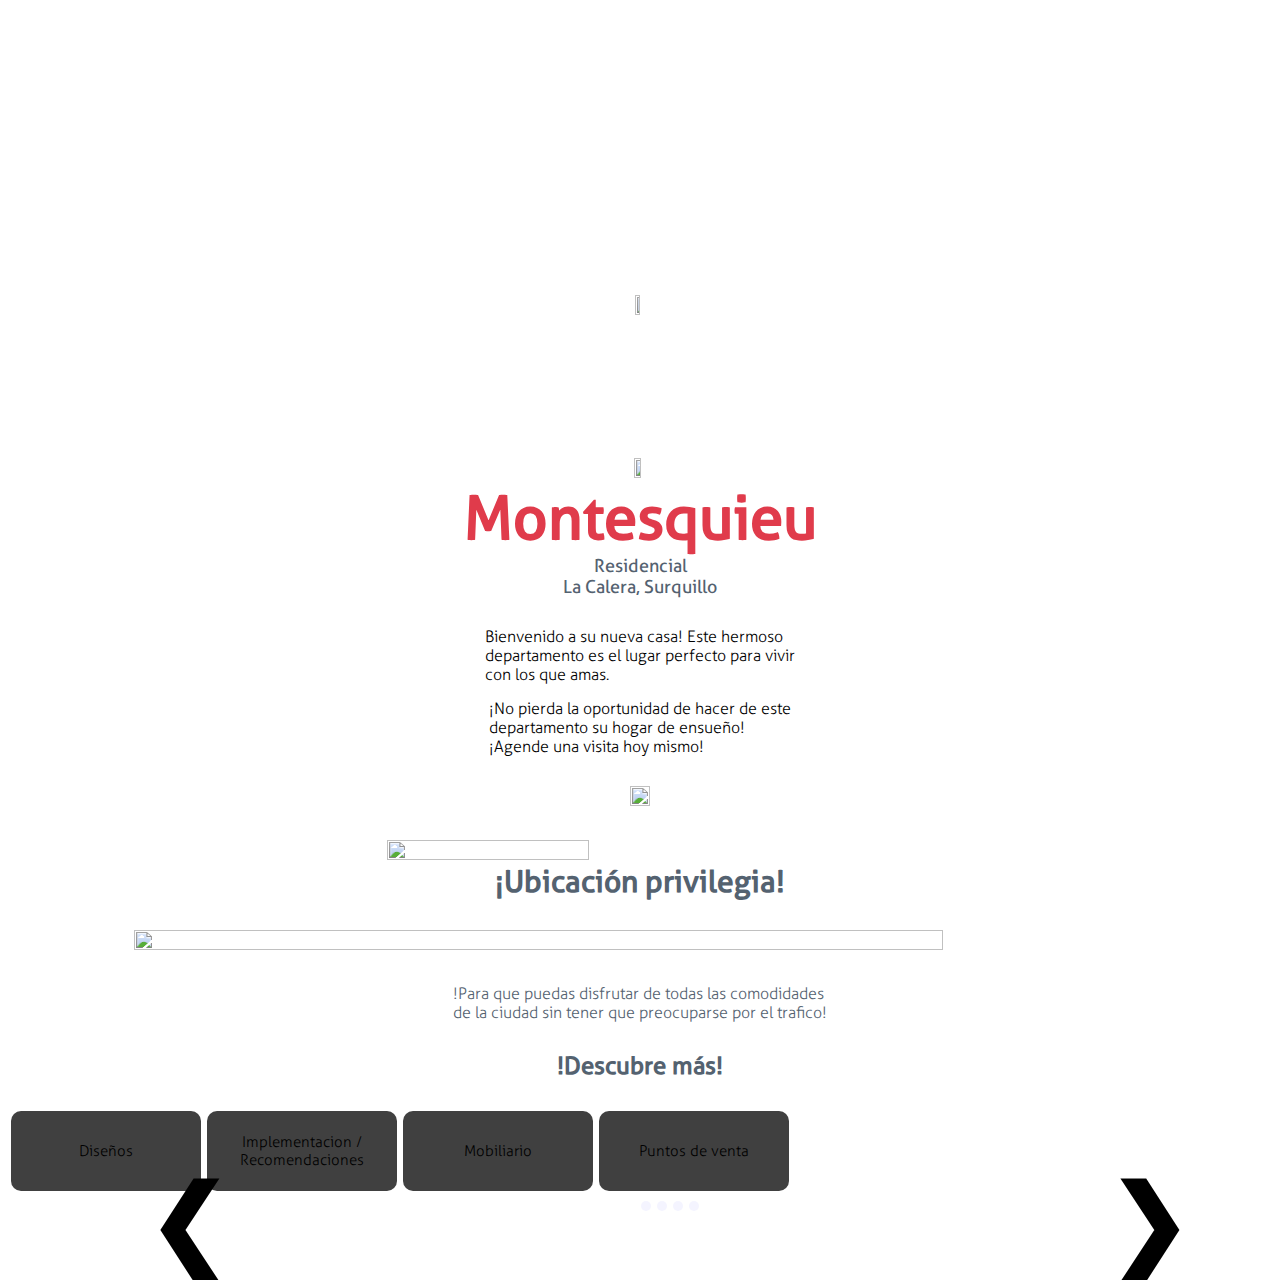
==== mobile.html @ 65113b65 "Add files via upload" ====
<!DOCTYPE html>
<html lang="en">
<head>
    <meta charset="UTF-8">
    <meta http-equiv="X-UA-Compatible" content="IE=edge">
    <meta name="viewport" content="width=device-width, initial-scale=1.0">
    <title>Vista Proyecto Movil</title>
    <link rel="stylesheet" href="style.css">
    <link rel="stylesheet" href="https://cdnjs.cloudflare.com/ajax/libs/font-awesome/5.14.0/css/all.min.css">

</head>

<body>

    <div class="main_mov">

        <div class="main_photo_mov">
            <h1>El lugar perfecto <br>para los  que amas</h1>
            <div class="asesor_img1_mov"><img src="https://i.imgur.com/16XaA3B.png"></div>
        </div>
        
    </div>

    <div class="proyect_mov">
        
        <div class="new_proyect_mov"><img src="https://i.imgur.com/6pUPzPA.png"></div>
        <div class="proyecto_tittle_mov">Montesquieu</div>
        <div class="proyecto_subtittle_mov">Residencial</div>
        <div class="proyecto_mini_subtittle_mov">La Calera, Surquillo</div>
        <div class="blank1"></div>
        <div class="text1_mov">Bienvenido a su nueva casa! Este hermoso <br>departamento es el lugar perfecto para vivir<br>con los que amas.</div>
        <div class="blank"></div>
        <div class="text2_mov">¡No pierda la oportunidad de hacer de este <br> departamento su hogar de ensueño! <br> ¡Agende una visita hoy mismo!</div>

        <div class="blank1"></div>
        <div class="img_tittle_mov"><img src="https://i.imgur.com/acKzqBd.jpg"></div>

    </div>

    <div class="blank1"></div>

    <div class="asesor_movil"><img src="https://i.imgur.com/ypZ34iD.png"></div>
    
    <div class="privileged_mov">¡Ubicación privilegia!</div>
    
    <div class="blank1"></div>

    <div class="privilieged_stickers"><img src="https://i.imgur.com/7XxfXha.png"></div>

    <div class="blank1"></div>

    <div class="privileged_desc">!Para que puedas disfrutar de todas las comodidades <br> de la ciudad sin tener que preocuparse por el trafico!</div>
    
    <div class="blank1"></div>
    <div class="discover_more">!Descubre más!</div>
    <div class="blank1"></div>

    <div class="contenedor_proyectos">
        <div class="lines5">
            <div class="line5" onclick="currentSlide2(1)"><p>Diseños</p></div>
            <div class="line5" onclick="currentSlide2(7)"><p>Implementacion /<br/>Recomendaciones</p></div>
            <div class="line5" onclick="currentSlide2(1)"><p>Mobiliario</p></div>
            <div class="line5" onclick="currentSlide2(7)"><p>Puntos de venta</p></div>
        </div>
    </div>
    <!--este es el slider3-->
    <div class="container2">
        <div class="slider-container2">
            <div class="slider2">
                <a href="#"><img src="https://i.imgur.com/jWo9Uus.png" alt=""/></a>
            </div>
            <div class="slider2">
                <a href="#"><img src="https://i.imgur.com/uR60VlC.png" alt=""/></a>
            </div>
            <div class="slider2">
                <a href="#"><img src="https://i.imgur.com/jWo9Uus.png" alt=""/></a>
            </div>
            <div class="slider2">
                <a href="#"><img src="https://i.imgur.com/uR60VlC.png" alt=""/></a>
            </div>

    
            <div class="prev-button2" onclick="plusSlide2(-1)">&#10094;</div>
            <div class="next-button2" onclick="plusSlide2(1)">&#10095;</div>

            <div class="lines2">
                <div class="line2" onclick="currentSlide2(1)"></div>
                <div class="line2" onclick="currentSlide2(2)"></div>
                <div class="line2" onclick="currentSlide2(3)"></div>
                <div class="line2" onclick="currentSlide2(4)"></div>
            </div>
        </div>
    </div>



    <script src="slider.js"></script>
    

</body>
---- style.css ----
@import url('https://fonts.googleapis.com/css2?family=Poppins:wght@200;300;400;500;600;700;800;900&display=swap');

/*estilos de inicio*/
/*fuentes de letras*/
@font-face {
  font-family: 'Aller';
  src: url('[data-uri]') format('woff2'),
    url('[data-uri]') format('woff');
}

.Aller {
  font-family: 'Aller';
}

@font-face {
  font-family: 'Allerr';
  src: url('[data-uri]') format('woff2'),
    url('[data-uri]') format('woff');
}

.Allerr {
  font-family: 'Allerr';
}

@font-face {
  font-family: 'HelveticaNeueLT Com 43 LtEx';
  src: url('[data-uri]') format('woff2'),
    url('[data-uri]') format('woff');
}

p {
  font-family: 'Aller';
  color: black;
}

h1 {
  font-family: 'Allerr';
  font-weight: bold;
}





.main_photo
{
   
   background: url(https://i.imgur.com/S3qhRER.jpg) no-repeat;
   background-size:cover;
   background-position:center ;
   min-height: 100vh;
   width: 100%;
   display: flex;
   font-family: Allerr;
   font-size: 40px;
   color: white;
   flex-direction: column;
   justify-content: center;
   align-content: stretch;
   flex-wrap: nowrap;
   align-items: center;
}
 
.information
{
    display: flex;
    flex-direction: column;
}

.information_residence
{
    font-family: Allerr;
    color: #546270;
    font-size: 30px;
}

.information_location
{
    font-family: 'Allerr';
    font-weight: bold;
    color: #546270;
    font: size 20px; 
}
.information_tittle
{
    font-size: 100px;
    font-weight: bold;
    color:#E03B4B;

}

.information_residence
{

}


.proyect
{
    display:flex;
    padding: 4px;
    justify-content: space-around;
    margin: 0;
    box-sizing: border-box;
   
}

.privileged_location
{
    font-size: 40px;
    color: #546270;
    font-weight: bold;
    text-align: center;
    font-family: Allerr;
}

.location_privileges
{
    display: flex;
    justify-content: center;
}
.mini_description
{
    color: #546270;
    font-family: Aller;
    text-align: center;
    font-size: 19px;
}

.Discover
{
    font-size: medium;
    font-family: Allerr;
    font-weight: bold;
    text-align: center;
    color: #546270;
}

.slider{
    width: 1400px;
    height: 1100px;
    
    overflow: hidden;
  }
  
  .slides{
    width: 500%;
    height: 1100px;
    display: flex;
    
  }
  
  .slides input{
    display: none;
  }
  
  .slide{
    width: 20%;
    transition: 2s;
  }
  
  .slide img{
    width: 1400px;
    height: 1100px;
  }

  .carrousel_slid
  {
    display: flex;
    justify-content: center;
  }
  
  /*css for manual slide navigation*/
  
  .navigation-manual{
    position: absolute;
    width: 1400px;
    margin-top: -40px;
    display: flex;
    justify-content: center;
  }
  
  .manual-btn{
    border: 2px solid white;
    padding: 5px;
    border-radius: 10px;
    cursor: pointer;
    transition: 1s;
  }
  
  .manual-btn:not(:last-child){
    margin-right: 40px;
  }
  
  .manual-btn:hover{
    background: white;
  }
  
  #radio1:checked ~ .first{
    margin-left: 0;
  }
  
  #radio2:checked ~ .first{
    margin-left: -20%;
  }
  
  #radio3:checked ~ .first{
    margin-left: -40%;
  }
  
  #radio4:checked ~ .first{
    margin-left: -60%;
  }
  
  /*css for automatic navigation*/
  
  .navigation-auto{
    position: absolute;
    display: flex;
    width: 1400px;
    justify-content: center;
    margin-top: 1060px;
  }
  
  .navigation-auto div{
    border: 2px solid white;
    padding: 5px;
    border-radius: 10px;
    transition: 1s;
  }
  
  .navigation-auto div:not(:last-child){
    margin-right: 40px;
  }

  .asesor_img
  {
    display: flex;
    justify-content: center;
  }

  .contenedor_formulario {
    background-color: #E03B4B;
    height: 900px;
    display: flex;
    flex: 1;
    justify-content: center;
    align-items: center;
  }
  
  .fondo-form {
    background-image: url(https://i.imgur.com/QdFo3op.jpeg);
    background-repeat: no-repeat;
    background-size: 2000px;
    display: flex;
    justify-content: center;
    width: 100%;
    align-items: center;
  }
  
  .relleno1 {
    height: 900px;
    width: 50%;
  
  }
  
  .re1 {
    height: 450px;
    position: relative;
    left: 120px;
  }
  
  .rel1 {
    display: flex;
    color: white;
    font-size: 100px;
    font-family: Allerr;
    font-weight: bold;
    padding-top: 120px;
  }
  
  .re2 {
    height: 200px;
    position: relative;
    left: 120px;
  }
  
  .rel2 {
    display: flex;
    color: white;
    font-size: 35px;
    font-family: Allerr;
    font-weight: bold;
    padding-top: 120px;
  }
  
  .re3 {
    height: 250px;
    position: relative;
    left: 85px;
  }
  
  .re3 img {
    height: 230px;
  }
  
  .relleno2 {
    height: 900px;
    width: 50%;
    display: flex;
    flex: 1;
    justify-content: center;
    align-items: center;
  
  }
  
  .formulario {
    padding-top: 30px;
    padding-left: 30px;
    padding-right: 30px;
    background-color: white;
    height: 745px;
    width: 580px;
    border-radius: 30px;
    font-family: Allerr;
  }
  
  .formulario h4 {
    font-family: 'Sansita', sans-serif;
    text-align: center;
    font-size: 22px;
    color: gray;
    font-family: Aller;
  }
  
  .controles {
    width: 95%;
    background: white;
    padding: 4px;
    border-radius: 20px;
    margin-bottom: 20px;
    border: 1px solid #546270;
    font-family: 'calibri';
    font-size: 30px;
    color: white;
  }
  
  .formulario p {
    font-family: sans-serif;
    font-weight: bold;
    height: 40px;
    font-size: 18px;
    line-height: 40px;
    color: gray;
    line-height: 30px;
    font-family: Aller
  }
  
  .formulario textarea {
    height: 130px;
    font-size: 25px;
  }
  
  .terminos {
    height: 50px;
    display: flex;
  }
  
  .ter1 {
    width: 75%;
  
    height: 80px;
    display: flex;
    justify-content: flex-start;
    align-items: center;
  }
  
  .ter2 {
    width: 25%;
    height: 80px;
    position: relative;
  
    left: -15px;
    display: flex;
    justify-content: center;
    align-items: center;
  }
  
  .p2 a {
    color: #E03B4B;
    text-decoration: none;
  }
  
  .formulario a:hover {
    color: rgba(0, 83, 164, 255);
    text-decoration: underline;
  }
  
  .formulario .boton {
    width: 130px;
    background: gray;
    border-radius: 10px;
    border-color: gray;
    padding: 5px;
    color: white;
    font-size: 20px;
    left: 0px;
    height: 50px;
  }

  .building_description
  {
    display: flex;
    justify-content: center;
  }

  .footer {
    width: 100%;
    background-color:#E03B4B;
    align-items: center;
    max-width: 12000px;
    margin: auto;
    grid-template-columns: repeat(5, 1fr);
    grid-gap: 80px;
    padding: 45px 0px;
    display: flex;
    justify-content: space-evenly;
  }
  
  .divB {
    display: flex;
    justify-content: center;
    align-items: center;
  }
  
  .divC {
  
    display: flex;
    justify-content: center;
    flex-direction: column
  }
  
  
  
  .divA img {
    position: relative;
    right: 20px;
    height: 200px;
  }
  
  .image_text1 {
    text-align: left;
  }
  
  #home {
    color: #E03B4B;
  }
  
  .divB img {
    height: 50px;
  }
  
  .footer P {
    color: white;
    text-indent: 20PX;
  }
  
  .divD {
    float: right;
    text-decoration: none;
  }
  
  .columna-3 {
    max-width: 20%;
    float: right;
    text-decoration: none;
  }
  
  .menu2 {
    height: 180px;
    width: 100%;
  }
  
  
  .menu2 ul {
    margin-bottom: 0rem;
    text-align: right;
    display: flex;
    flex-direction: column;
    align-items: flex-end;
  }
  
  .menu2 ul li {
    display: flex;
    line-height: 40px;
  }
  
  .menu2 ul li a {
    color: #fff;
    font-size: 18px;
    border-radius: 3px;
    text-transform: uppercase;
    text-decoration: none;
  }
  
  .menu2 p {
    color: white;
  }
  
  .fila-2 {
    margin-top: 20px;
    display: flex;
  }
  
  .fila-2 img {
    width: 36px;
    height: 36px;
  }
  
  .fila-2 label {
    margin-top: 10px;
    margin-left: 20px;
    max-width: 140px;
    color: white;
  }
  
  .footer_copy {
    background-color:#E03B4B;
    color: white;
    font-size: 15px;
    text-indent: 260px;
    height: 30px;
  }
  
  .politicas {
    background-color: #fff;
    margin: 5px;
    height: 30px;
    margin-left: 260px;
  }
  
  .politicas a {
    color: #000;
    text-decoration: none;
  }

  #miniheaders {
    background: #546270;
    width: 100%;
  }
  
  #bsubtitle2 {
    text-align: center;
    color: white;
    margin: 0;
    font-size: xx-large;
    font-family: Allerr;
  }
  
  .footer2 {
    width: 100%;
    background-color: #E03B4B;
    align-items: center;
    max-width: 12000px;
    margin: auto;
    grid-template-columns: repeat(5, 1fr);
    grid-gap: 30px;
    padding: 45px 0px;
    display: flex;
    justify-content: space-evenly;
  }
  
  .divD2 {
    font-size: x-large;
  }
  
  .footer_text2 {
    color: white;
    font-family: Aller;
  }
  
  .footer_text {
    color: white;
    font-family: Aller;
  }
  
  .divC2 {
    display: flex;
    flex-direction: column;
    align-content: space-around;
  }
  
  #asesoria {
    display: flex;
    justify-content: center;
    background-color: #546270;
  }
  
  #Homepagetext {
    color: #546270;
    text-decoration: none;
    display: flex;
    justify-content: center;
    background-color: #546270;
    font-family: Allerr;
  }
  .footer_copy {
    background-color:#E03B4B;
    color: white;
    font-size: 15px;
    text-indent: 260px;
    height: 30px;
  }

  .politicas {
    background-color:#E03B4B;
    margin: 5px;
    height: 30px;
    margin-left: 260px;
  }
  
  .politicas a {
    color: #000;
    text-decoration: none;
  }

.blank {
    height: 15px;
    background: white;
  }
  
  .blank1 {
    height: 30px;
    background: white;
  }
  
  .blank3 {
    height: 40px;
    background: #E03B4B;
  }
  
  .blank4 {
    height: 40px;
    background: #546270;
  }
  
  .blank5 {
    height: 80px;
    background: #E03B4B;
  
  }

  .main_photo_mov
  {
    background: url(https://i.imgur.com/S3qhRER.jpg) no-repeat;
    background-size:cover;
    background-position:center ;
    min-height: 50vh;
    width: 100%;
    display: flex;
    font-family: Allerr;
    font-size: 20px;
    color: white;
    flex-direction: column;
    justify-content: center;
    align-content: stretch;
    flex-wrap: nowrap;
    align-items: center;

  }

  .main_photo_mov img
  {
    
    width:50%;
    height:50%
  }
  .asesor_img1_mov
  {
    display: flex;
    justify-items: center;
    justify-content: center;
  }

  .proyect_mov
  {
    display: flex;
    justify-content: center;
    align-items:center;
    flex-direction: column;
  }
  .new_proyect_mov img
  {
    width:60%;
    height:60%
  }
  .new_proyect_mov
  {
    display: flex;
    justify-content: center;
  }
  .proyecto_tittle_mov
  {
    font-family: Allerr;
    font-size:60px;
    font-weight: bold;
    color:#E03B4B
  }
  .proyecto_mini_subtittle_mov
  {
    color: #546270;
    font-family: Allerr;
    font-size: large;
  }
  .proyecto_subtittle_mov
  {
    color: #546270;
    font-family: Allerr;
    font-size: large;
  }

  .text1_mov
  {
    font-family: Aller;

  }
  
  .text2_mov
  {
    font-family: Aller;
    
  }

 .img_tittle_mov img
 {
  width:100%;
  height:100%

 }
 .asesor_movil
 {
  display:flex ;
  justify-items: center;
 }
 .asesor_movil img
 {
  width:40%;
  height:40%
 }
 .asesor_movil
 {
  display: flex;
  justify-content: center;
 }

 .privileged_mov
 {
  font-family: Allerr;
  font-weight: bold;
  font-size: 30px;
  color: #546270;
  text-align: center;
 }
 
 .privilieged_stickers img{

  width:80%;
  height:80%
 }
 .privilieged_stickers
 {
  display: flex;
  justify-content: center;
 }
 .privileged_desc
 {
  color: #546270;
  font-family: Aller;
  font-size: 16px;
  display: flex;
  justify-content: center;
 }
 .discover_more
 {
  font-family: Allerr;
  font-weight: bold;
  font-size: x-large;
  color: #546270;
  text-align: center;
 }
 





.contenedor_retail {
    height: 150px;
    display: flex;
    gap: 40px;
    justify-content: center;
    place-items: center;
}
.contenedor_retail p{
    display: contents;
}

.lines5 {
    display: flex;
    bottom: 10px;
}

.line5{
    padding: 5px 5px;
    border-radius: 50px;
    margin: 0 3px;
    background-color: rgba(240, 240, 255, 0.7);
    cursor: pointer;
    transition: background-color 0.3s ease;
    background-color: #404040;
    font-size: 15px;
    height: 70px;
    width: 180px;
    border-radius: 10px 10px 10px 10px;
    display: flex;
    justify-content: center;
    align-items: center;
    color: white;
    text-align: center;
}
.active5,
.line5:hover{
    background: #000090;
}

/*estilo carrusel 2*/
/*estilos de carrusel*/
.container2 {
    width: 100%;
    height: auto;
    padding: 30px;
}

.slider-container2 {
    max-width: 800px;
    height: auto;
    margin: auto;
    position: relative;
    display: flex;
    justify-content: center;
    align-items: center;
}

.slider-container2 img {
    width: 100%;
    vertical-align: middle;
}

.prev-button2,
.next-button2 {
    width: 40px;
    height: 60px;
    font-size: 100px;
    font-weight: bold;
    color: black;
    /*background-color: green;*/
    display: flex;
    justify-content: center;
    align-items: center;
    cursor: pointer;
    position: absolute;
    transition:  color 0.3s ease;
}

.prev-button2 {
    left: -100px;
}

.next-button2 {
    right: -100px;
}

.prev-button2:hover,
.next-button2:hover {
    color: black;
}

.lines2 {
    position: absolute;
    display: flex;
    bottom: 10px;
}

.line2 {
    padding: 5px 5px;
    border-radius: 50px;
    margin: 0 3px;
    background-color: rgba(240, 240, 255, 0.7);
    cursor: pointer;
    transition: background-color 0.3s ease;
}
.active2,
.line2:hover{
    background-color: white ;
}
.slider2{
    display: none;
    animation-name: fade;
    animation-duration: 1.5s;
}
@keyframes fade{
    from{
        opacity: 0.5;
    }
    to{
        opacity: 1;
    }
}
@keyframes fade{
    from{
        opacity: 0.5;
    }
    to{
        opacity: 1;
    }
}
@media (max-width: 700px) {
    h1{
        font-size:20px;
    }
    .prev-button2, .next-button2{
        font-size: 20px;
    }
    .line2{
        padding: 1px, 8px;
    }
}

 /*fomulario  mobil.*/
 .contenedor_formulario-m {
  background-color: #E03B4B;
  height: 800px;
  display: flex;
  flex: 1;
  justify-content: center;
  align-items: center;
}

#formulario_header-m {
  font-family: Allerr;
  color: white;
}

#formulario_miniheader-m {
  font-family: Aller;
  color: white;
}

.fondo-form-m {
  background-image: url(https://i.imgur.com/6a7HyVh.jpg);

  display: flex;
  justify-content: center;
  flex-direction: column;
  align-items: center;
  width: 100%;
  height: 100%;
}

.relleno1-m {

  height: 700px;
  width: 20%;
}

.relleno2-m {
  height: 600px;
  width: 50%;
  display: flex;
  flex: 1;
  justify-content: center;
  align-items: center;

}

.formulario-m {
  padding-top: 15px;
  padding-left: 30px;
  padding-right: 30px;
  background-color: white;
  height: 500px;
  width: 550px;
  border-radius: 10px;
  font-family: Allerr;
  font-size: small;

}

.formulario-m h4 {
  font-family: 'Sansita', sans-serif;
  text-align: center;
  font-size: 22px;
  color: gray;
  font-family: Aller;
}

.controles-m {
  width: 95%;
  background: white;
  padding: 4px;
  border-radius: 4px;
  margin-bottom: 20px;
  border: 1px solid gray;
  font-family: 'calibri';
  font-size: x-small;
  color: white;

}

.pa1 {
  height: 250px;
  width: 120px;
}

.pa2 {
  height: 250px;
  width: 120px;
}

.pa3 {
  height: 250px;
  width: 120px;
}

.pa4 {
  height: 250px;
  width: 120px;
}

.formulario-m label {
  font-family: sans-serif;
  height: 40px;
  text-align: center;
  font-size: 15px;
  line-height: 40px;
  color: gray;
  text-indent: 110px;
  line-height: 25px;
  font-family: Aller;
  font-size: small;
}

.terminos-m {
  justify-content: space-between;
}

.formulario-m a {
  color: white;
  text-decoration: none;
  font-size: small;
}

.formulario-m a:hover {
  color: rgba(0, 83, 164, 255);
  text-decoration: underline;
  font-size: x-small;
}

.formulario-m .boton {
  width: 30%;
  background: gray;
  border-radius: 4px;
  border-color: gray;
  padding: 5px;
  color: white;
  font-size: 16px;
  float: right;
  font-size: x-small;
}

/*footer mobil*/
.footer-m {
  width: 100%;
  background-color: #546270;
  align-items: center;
  max-width: 12000px;
  margin: auto;
  grid-template-rows: (5, 1fr);
  grid-gap: 25px;
  padding: -1000px 0px;
  display: grid;
  justify-content: space-evenly;
  justify-items: center;
}

.divC-m {
  display: flex;
  flex-direction: row;
  align-content: center;
  align-items: center;
  justify-content: space-around;
  gap: 60px;
  font-size: 10px;
}

.contact_sticker-m {
  display: flex;
  align-items: center;
  gap: 30;
  width: 100%;
  flex-direction: column;
}

.footer_text-m {
  color: white
}

.divA-m {
  display: flex;
  align-items: center;
  flex-wrap: wrap;
  justify-content: center;
}

.image_text1-m {
  text-align: left;
  font-family: Aller;
  font-weight: normal;
}

#home {
  color: #E03B4B;
}

.divD {
  font-size: x-large;
}

.footer_text3-m {
  font-size: 15px;
  color: white;
}

.midel2 {
  display: inline;
}
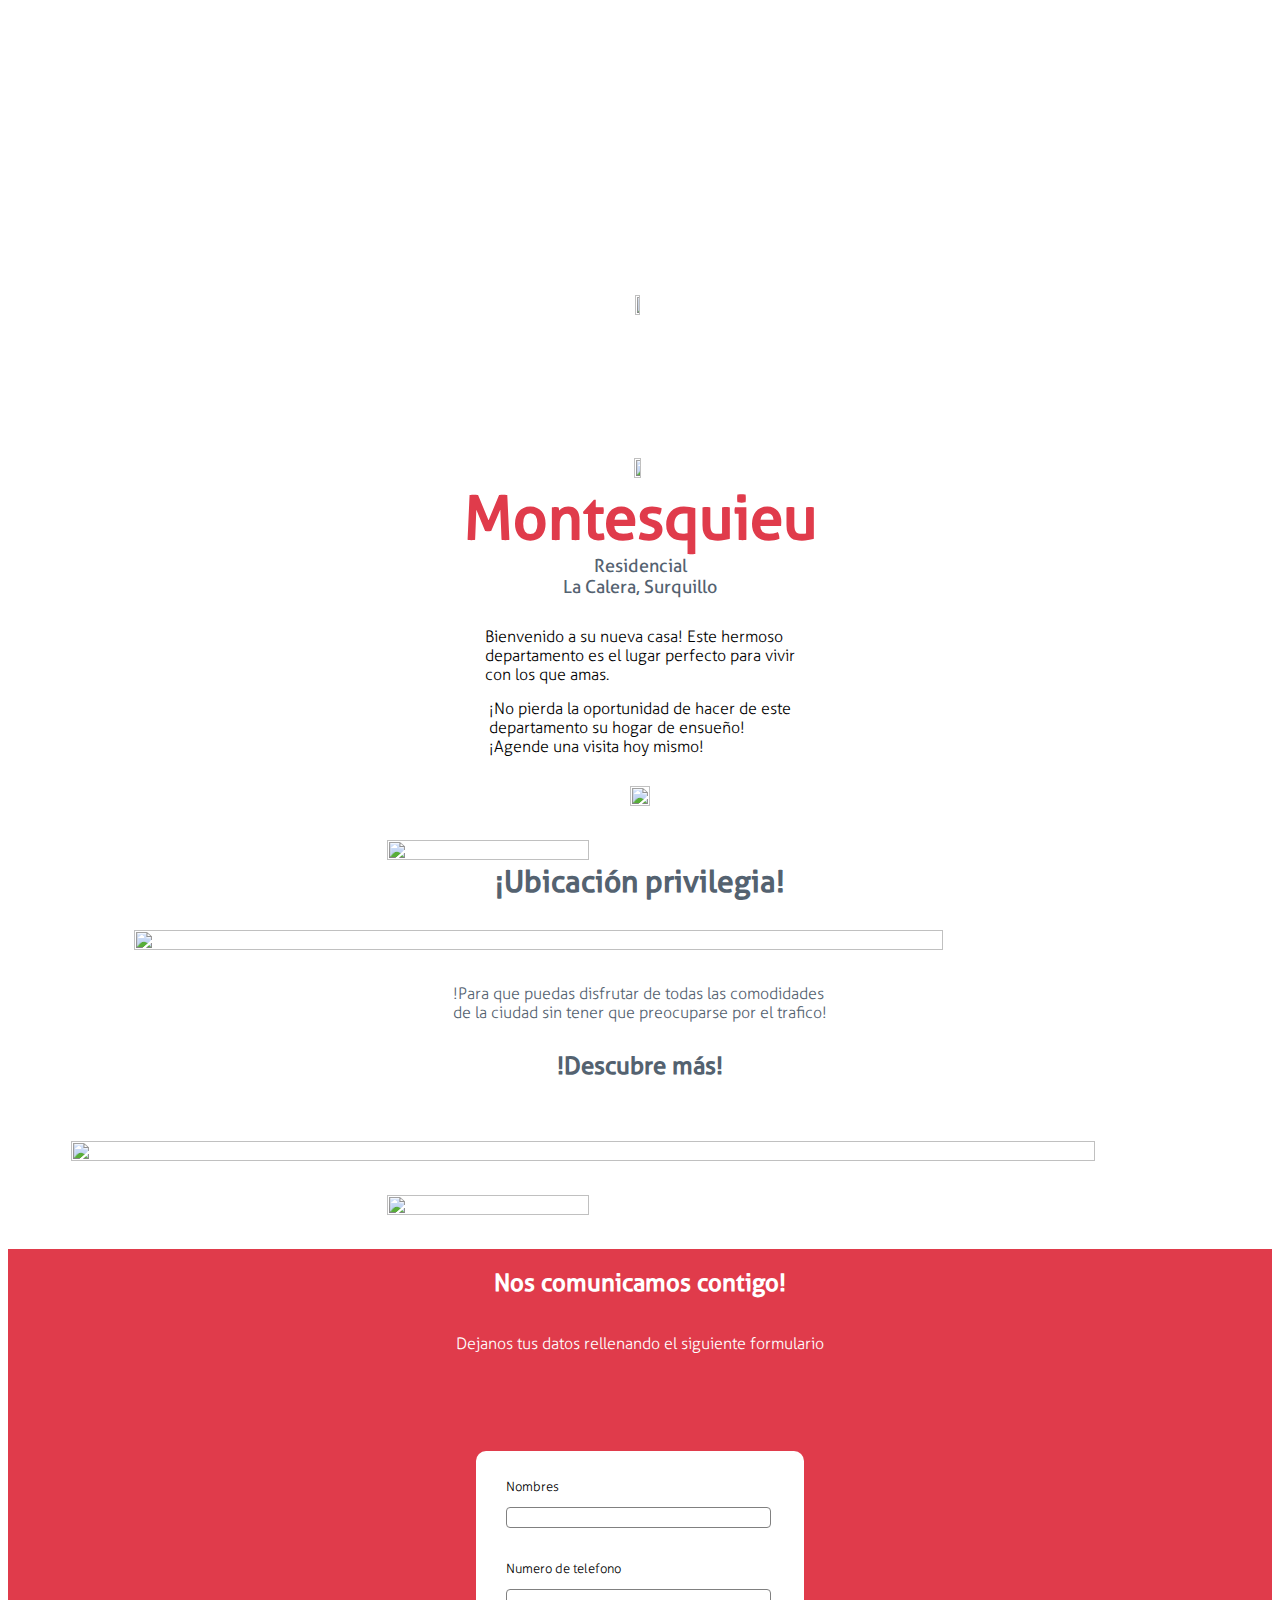
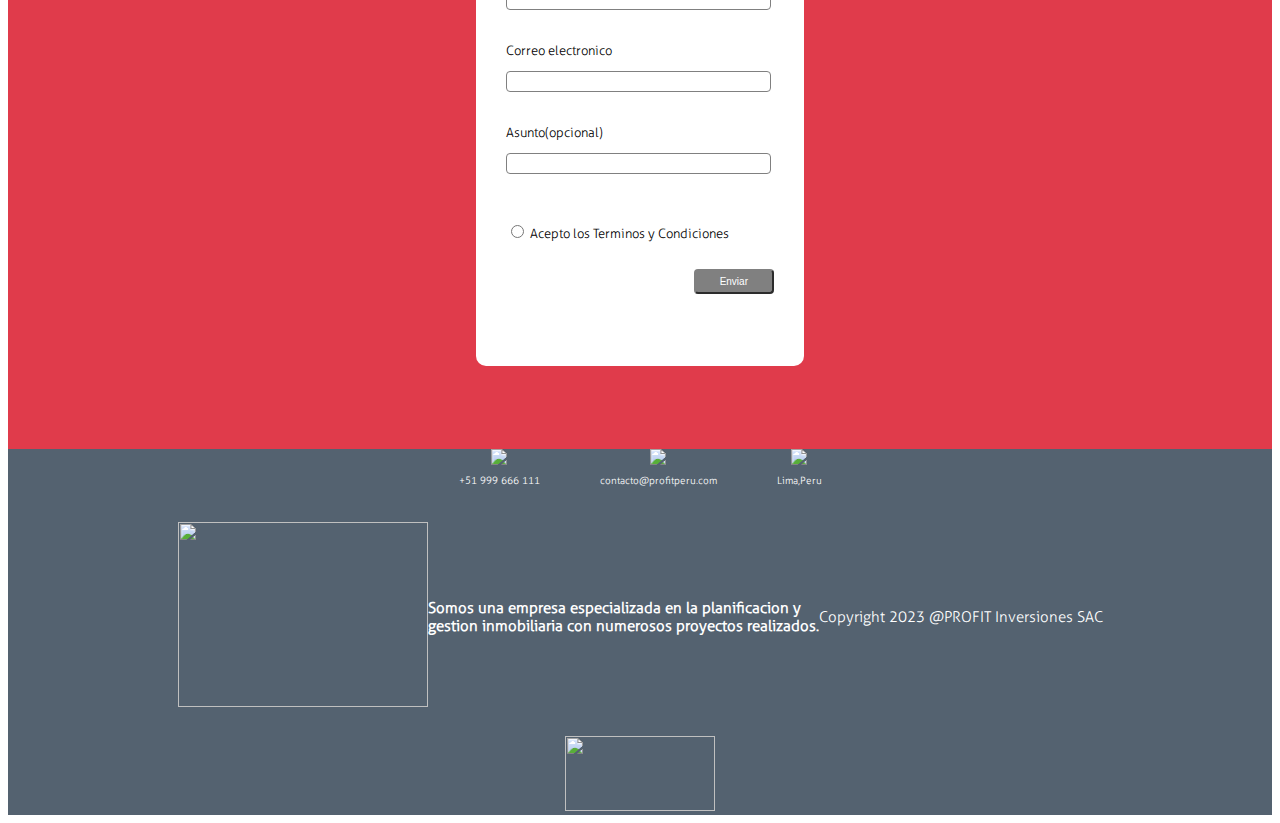
==== commit 58692054: "Add files via upload" ====
--- a/mobile.html
+++ b/mobile.html
@@ -55,46 +55,96 @@
     <div class="discover_more">!Descubre más!</div>
     <div class="blank1"></div>
 
-    <div class="contenedor_proyectos">
-        <div class="lines5">
-            <div class="line5" onclick="currentSlide2(1)"><p>Diseños</p></div>
-            <div class="line5" onclick="currentSlide2(7)"><p>Implementacion /<br/>Recomendaciones</p></div>
-            <div class="line5" onclick="currentSlide2(1)"><p>Mobiliario</p></div>
-            <div class="line5" onclick="currentSlide2(7)"><p>Puntos de venta</p></div>
-        </div>
-    </div>
-    <!--este es el slider3-->
-    <div class="container2">
-        <div class="slider-container2">
-            <div class="slider2">
-                <a href="#"><img src="https://i.imgur.com/jWo9Uus.png" alt=""/></a>
+
+    <div class="blank1"></div>
+
+    <div class="location_img_desc"><img src="https://i.imgur.com/HSlVHvO.png"></div>
+    
+    <div class="blank1"></div>
+
+    <div class="contact_asesor1"><img src="https://i.imgur.com/OpLlIDI.png"></div>
+
+    <div class="blank1"></div>
+
+    <div class="contenedor_formulario-m">
+        <div class="fondo-form-m">
+            <div id="formulario_header-m">
+                <h2>Nos comunicamos contigo!</h2>
             </div>
-            <div class="slider2">
-                <a href="#"><img src="https://i.imgur.com/uR60VlC.png" alt=""/></a>
+            <div id="formulario_miniheader-m">
+                <p id="text_form_subtop_m">Dejanos tus datos rellenando el siguiente formulario
+                <p>
             </div>
-            <div class="slider2">
-                <a href="#"><img src="https://i.imgur.com/jWo9Uus.png" alt=""/></a>
-            </div>
-            <div class="slider2">
-                <a href="#"><img src="https://i.imgur.com/uR60VlC.png" alt=""/></a>
-            </div>
-
-    
-            <div class="prev-button2" onclick="plusSlide2(-1)">&#10094;</div>
-            <div class="next-button2" onclick="plusSlide2(1)">&#10095;</div>
-
-            <div class="lines2">
-                <div class="line2" onclick="currentSlide2(1)"></div>
-                <div class="line2" onclick="currentSlide2(2)"></div>
-                <div class="line2" onclick="currentSlide2(3)"></div>
-                <div class="line2" onclick="currentSlide2(4)"></div>
+         
+            <div class="relleno2-m">
+                <div class="formulario-m">
+                    <p>Nombres</p>
+                    <input class="controles-m" type="text" name="nombres" id="nombres" />
+                    <p>Numero de telefono</p>
+                    <input class="controles-m" type="text" name="telefono" id="telefono" />
+                    <p>Correo electronico</p>
+                    <input class="controles-m" type="email" name="correo" id="correo" />
+                    <p>Asunto<span class="opcion">(opcional)</span></p>
+                    <input class="controles-m" type="text" name="sector" id="sector" />
+                    <br />
+                    <br />
+                    <div class="terminos-m">
+                        <p>
+                            <input type="radio" id="cbox1" value="first_checkbox" />
+                            <span class="p1">Acepto
+                                los Terminos y Condiciones</span>
+                            <span class="p2">
+                                <a href="">
+                                    Términos y Condiciones
+                                </a>
+                            </span>
+                        </p>
+                        <input class="boton" type="submit" value="Enviar" />
+                    </div>
+                </div>
             </div>
         </div>
     </div>
 
 
-
-    <script src="slider.js"></script>
+    <div class="footer-m">
+        <div class="divC-m">
+            <div>
+                <div class="contact_sticker-m"><img src="https://i.imgur.com/Bbgzvfh.png" loading="lazy" /></div>
+                <div>
+                    <p class="footer_text-m">+51 999 666 111</p>
+                </div>
+            </div>
+            <div>
+                <div class="contact_sticker-m"><img src="https://i.imgur.com/NwfhgeS.png" loading="lazy" /></div>
+                <div>
+                    <p class="footer_text-m">contacto@profitperu.com</p>
+                </div>
+            </div>
+            <div>
+                <div class="contact_sticker-m"><img src="https://i.imgur.com/Ucr0vRj.png" loading="lazy" />
+                    <div>
+                        <p class="footer_text-m">Lima,Peru</p>
+                    </div>
+                </div>
+            </div>
+        </div>
+        <div class="divA-m">
+            <div><img src="https://i.imgur.com/WSr50mY.png" loading="lazy" width="250" height="185" /></div>
+            <div class="image_text1-m">
+                <h3 class="footer_text3-m">Somos una empresa especializada en la planificacion y <br> gestion
+                    inmobiliaria
+                    con numerosos proyectos realizados.
+                </h3>
+            </div>
+            <div>
+                <p class="footer_text3-m">Copyright 2023 @PROFIT Inversiones SAC</p>
+            </div>
+        </div>
+        <div class="divB-m"><img src="https://i.imgur.com/ztB9c4A.png" loading="lazy" width="150" height="75" />
+        </div>
+    </div>
+    
     
 
 </body>--- a/style.css
+++ b/style.css
@@ -788,155 +788,30 @@
   color: #546270;
   text-align: center;
  }
- 
-
-
-
-
-
-.contenedor_retail {
-    height: 150px;
-    display: flex;
-    gap: 40px;
-    justify-content: center;
-    place-items: center;
-}
-.contenedor_retail p{
-    display: contents;
-}
-
-.lines5 {
-    display: flex;
-    bottom: 10px;
-}
-
-.line5{
-    padding: 5px 5px;
-    border-radius: 50px;
-    margin: 0 3px;
-    background-color: rgba(240, 240, 255, 0.7);
-    cursor: pointer;
-    transition: background-color 0.3s ease;
-    background-color: #404040;
-    font-size: 15px;
-    height: 70px;
-    width: 180px;
-    border-radius: 10px 10px 10px 10px;
-    display: flex;
-    justify-content: center;
-    align-items: center;
-    color: white;
-    text-align: center;
-}
-.active5,
-.line5:hover{
-    background: #000090;
-}
-
-/*estilo carrusel 2*/
-/*estilos de carrusel*/
-.container2 {
-    width: 100%;
-    height: auto;
-    padding: 30px;
-}
-
-.slider-container2 {
-    max-width: 800px;
-    height: auto;
-    margin: auto;
-    position: relative;
-    display: flex;
-    justify-content: center;
-    align-items: center;
-}
-
-.slider-container2 img {
-    width: 100%;
-    vertical-align: middle;
-}
-
-.prev-button2,
-.next-button2 {
-    width: 40px;
-    height: 60px;
-    font-size: 100px;
-    font-weight: bold;
-    color: black;
-    /*background-color: green;*/
-    display: flex;
-    justify-content: center;
-    align-items: center;
-    cursor: pointer;
-    position: absolute;
-    transition:  color 0.3s ease;
-}
-
-.prev-button2 {
-    left: -100px;
-}
-
-.next-button2 {
-    right: -100px;
-}
-
-.prev-button2:hover,
-.next-button2:hover {
-    color: black;
-}
-
-.lines2 {
-    position: absolute;
-    display: flex;
-    bottom: 10px;
-}
-
-.line2 {
-    padding: 5px 5px;
-    border-radius: 50px;
-    margin: 0 3px;
-    background-color: rgba(240, 240, 255, 0.7);
-    cursor: pointer;
-    transition: background-color 0.3s ease;
-}
-.active2,
-.line2:hover{
-    background-color: white ;
-}
-.slider2{
-    display: none;
-    animation-name: fade;
-    animation-duration: 1.5s;
-}
-@keyframes fade{
-    from{
-        opacity: 0.5;
-    }
-    to{
-        opacity: 1;
-    }
-}
-@keyframes fade{
-    from{
-        opacity: 0.5;
-    }
-    to{
-        opacity: 1;
-    }
-}
-@media (max-width: 700px) {
-    h1{
-        font-size:20px;
-    }
-    .prev-button2, .next-button2{
-        font-size: 20px;
-    }
-    .line2{
-        padding: 1px, 8px;
-    }
-}
-
- /*fomulario  mobil.*/
+
+
+ .location_img_desc img
+ {
+  width: 90%;
+  height:90%
+ }
+
+ .location_img_desc
+ {
+  display: flex;
+  justify-content: center;
+ }
+ .contact_asesor1 img
+ {
+  width: 40%;
+  height: 40%;
+ }
+.contact_asesor1
+{
+  display: flex;
+  justify-content: center;
+}
+
  .contenedor_formulario-m {
   background-color: #E03B4B;
   height: 800px;
@@ -957,8 +832,8 @@
 }
 
 .fondo-form-m {
-  background-image: url(https://i.imgur.com/6a7HyVh.jpg);
-
+  background: url(https://i.imgur.com/QdFo3op.jpeg) no-repeat;
+  background-size: 414px 900px;
   display: flex;
   justify-content: center;
   flex-direction: column;
@@ -975,7 +850,7 @@
 
 .relleno2-m {
   height: 600px;
-  width: 50%;
+  width: 90%;
   display: flex;
   flex: 1;
   justify-content: center;
@@ -989,11 +864,17 @@
   padding-right: 30px;
   background-color: white;
   height: 500px;
-  width: 550px;
+  width: 268px;
   border-radius: 10px;
   font-family: Allerr;
   font-size: small;
 
+}
+
+#text_form_subtop_m
+{
+  color: white;
+  font-family: Aller;
 }
 
 .formulario-m h4 {
@@ -1143,4 +1024,13 @@
 
 .midel2 {
   display: inline;
-}+}
+
+
+
+
+
+
+
+
+ 